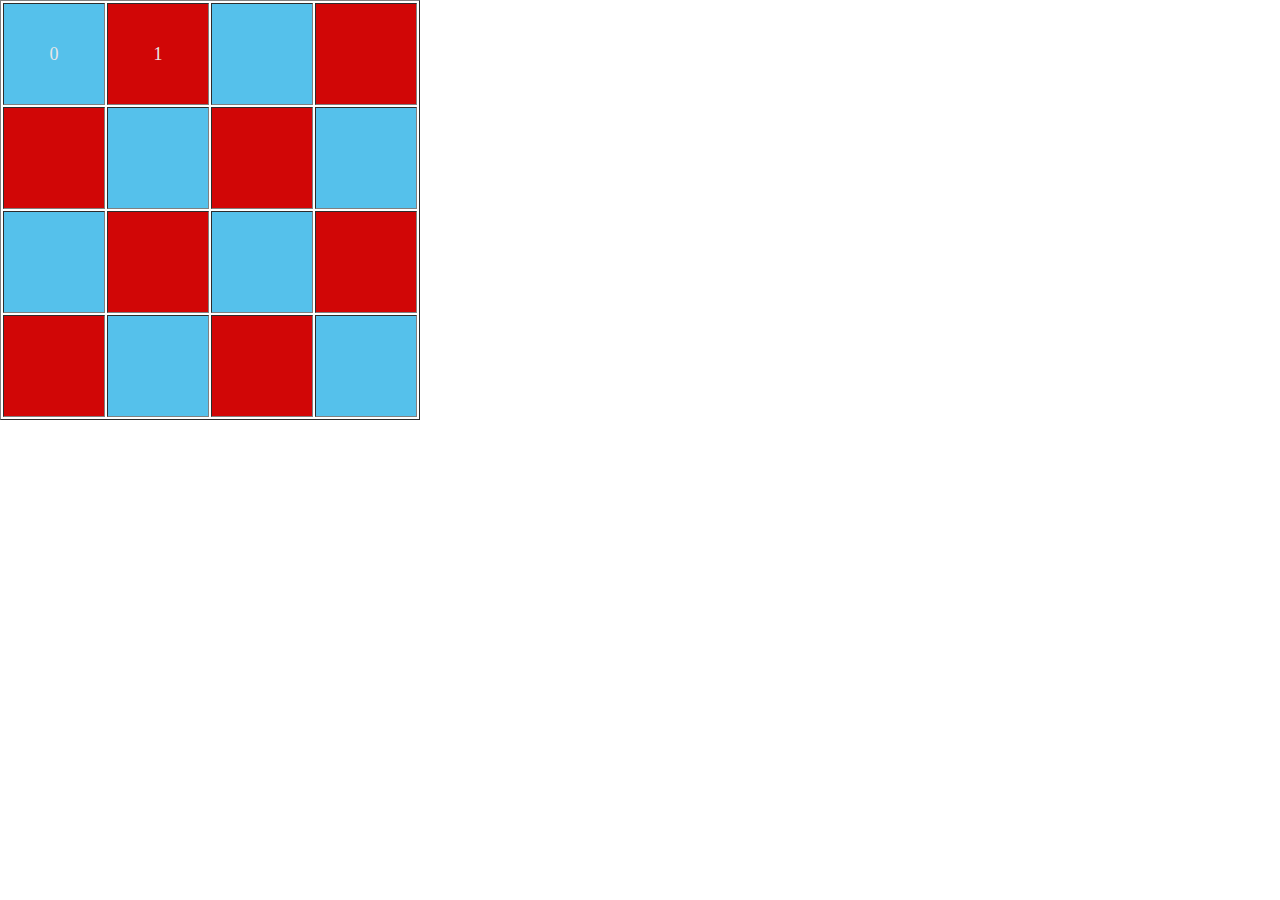
==== chess_board_example.html @ c723e899 "adding example html page" ====
<!DOCTYPE html>
<html>
<head>
	<meta http-equiv="Content-Type" content="text/html; charset=utf-8">
	<meta http-equiv="X-UA-Compatible" content="IE=Edge"/>
	<title>Chess Board</title>
<!--Adobe Edge Runtime-->
    <!--script type="text/javascript" charset="utf-8" src="chess_board_edgePreload.js"></script>
   -->
    <script>
	var i = 0;
	cells = ["1.1", "1.2", "1.3", "1.4","2.1", "2.2", "2.3", "2.4","3.1", "3.2", "3.3", "3.4","4.1", "4.2", "4.3", "4.4"];	
	function setValues() {
	    setTimeout(function () {
		document.getElementById(cells[i]).innerHTML = '<div class="pos">' + i + '</div>';
		i++;
		if (i < cells.length) {
		    setValues();
		}
	    }, 300)
	}
	
        </script>
    <!--
    	.EvenSquare {
	margin: 10px;
	padding: 0;
	background: #55c1eb;
	padding-bottom: 0px;
	font-size: 68.8%; 
	table-layout:fixed;
	width:150px;
	overflow:hidden;
	word-wrap: break-word;
	}
	-->
    <style>
	.EvenSquare {
	padding: 0;
	background: #55c1eb;
	color: #55c1eb;
	padding-bottom: 0px;
	table-layout:fixed;
	width:100px;
	overflow:hidden;
	font-size: large;
	text-align: center;
	word-wrap: break-word;
	}
	.OddSquare {
	padding: 0;
	background: #d10606;
	color: #d10606;
	padding-bottom: 0px;
	table-layout:fixed;
	width:100px;
	overflow:hidden;
	font-size: large;
	text-align: center;
	word-wrap: break-word;
	}
	.pos {
	color: #e7e7e7;
	font-size: "32";
	text-align: center;
	}
	table td {
	    table-layout:fixed;
	    font-size: "32";
	    min-width: 100px;
	    width:100px;
	    max-width: 100px;
	    min-height: 100px;
	    height: 100px;
	    max-height: 100px;
	    overflow:hidden;
	    word-wrap: break-word;
	}
	table tr {
	    table-layout:fixed;
	    font-size: "32";
	    min-width: 100px;
	    width:100px;
	    max-width: 100px;
	    min-height: 100px;
	    height: 100px;
	    max-height: 100px;
	    overflow:hidden;
	    word-wrap: break-word;
	}
    </style>
<!--Adobe Edge Runtime End-->

</head>
<body style="margin:0;padding:0;" onload="setValues();">
	<div id="Stage" class="EDGE-1038903009">
	    <table border=1 width="400" height="400" table-layout="fixed">
		<tr>
		    <td class="EvenSquare" id="1.1">
			
		    </td>
		    <td class="OddSquare" id="1.2">
			
		    </td>
		    <td class="EvenSquare" id="1.3">
			
		    </td>
		    <td class="OddSquare" id="1.4">
			
		    </td>
		</tr>
		<tr>
		    <td class="OddSquare" id="2.1">
			
		    </td>
		    <td class="EvenSquare" id="2.2">
				
		    </td>
		    <td class="OddSquare" id="2.3">
			
		    </td>
		    <td class="EvenSquare" id="2.4">
				
		    </td>
		</tr>
		<tr>
		    <td class="EvenSquare" id="3.1">
			
		    </td>
		    <td class="OddSquare" id="3.2">
			
		    </td>
		    <td class="EvenSquare" id="3.3">
			
		    </td>
		    <td class="OddSquare" id="3.4">
			
		    </td>
		</tr>
		<tr>
		    <td class="OddSquare" id="4.1">
			
		    </td>
		    <td class="EvenSquare" id="4.2">
				
		    </td>
		    <td class="OddSquare" id="4.3">
			
		    </td>
		    <td class="EvenSquare" id="4.4">
				
		    </td>
		</tr>
	    </table>
	</div>
</body>
</html>
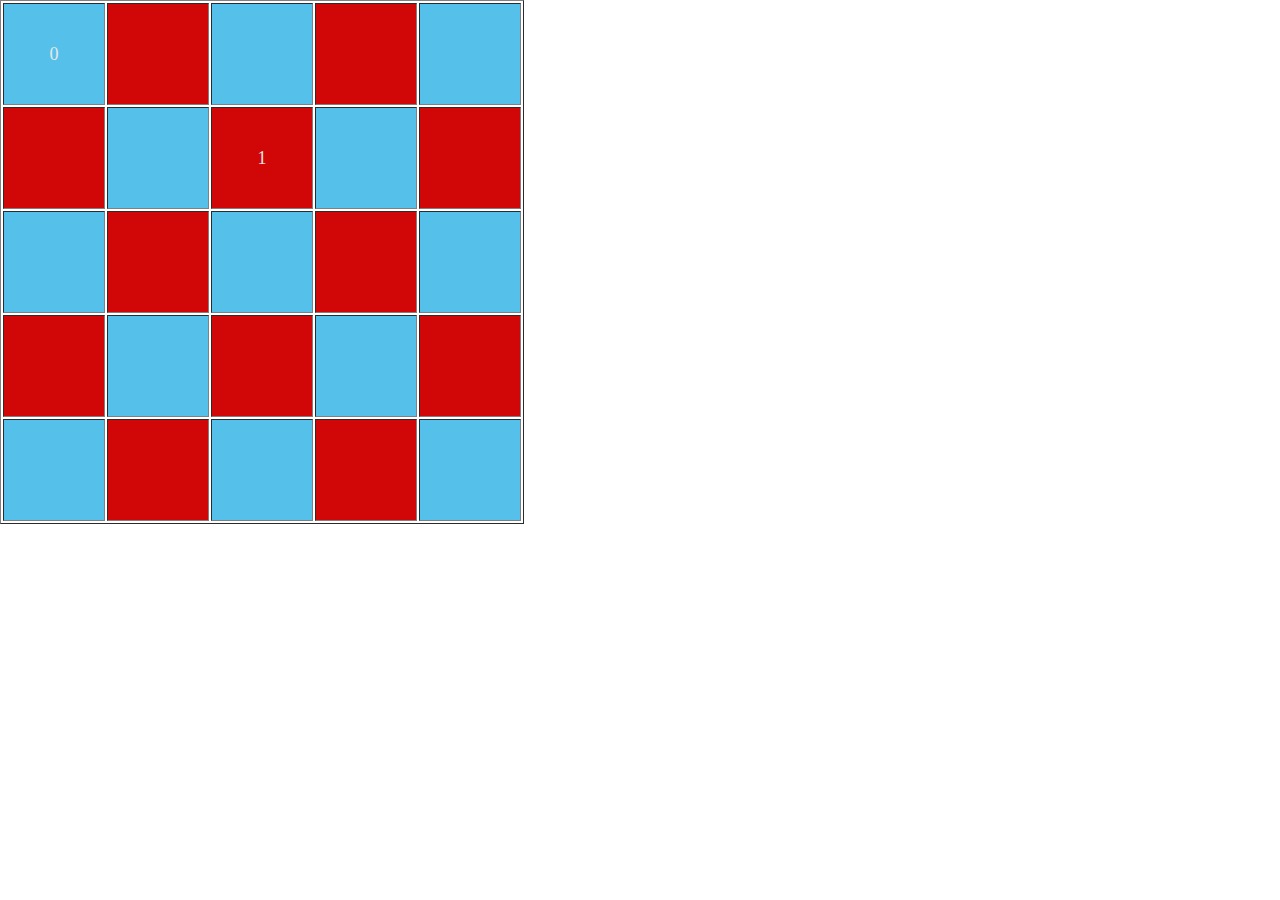
==== commit 5fe9c8dc: "fundementals of what I need to display the results on a webpage" ====
--- a/chess_board_example.html
+++ b/chess_board_example.html
@@ -9,7 +9,7 @@
    -->
     <script>
 	var i = 0;
-	cells = ["1.1", "1.2", "1.3", "1.4","2.1", "2.2", "2.3", "2.4","3.1", "3.2", "3.3", "3.4","4.1", "4.2", "4.3", "4.4"];	
+	cells = ["1.1", "2.3", "1.5", "3.4", "5.5", "4.3", "5.1", "3.2", "4.4", "5.2", "3.1", "1.2", "2.4", "4.5", "5.3", "4.1", "2.2", "1.4", "3.5", "5.4", "4.2", "2.1", "1.3", "2.5", "3.3"];	
 	function setValues() {
 	    setTimeout(function () {
 		document.getElementById(cells[i]).innerHTML = '<div class="pos">' + i + '</div>';
@@ -93,7 +93,6 @@
 
 </head>
 <body style="margin:0;padding:0;" onload="setValues();">
-	<div id="Stage" class="EDGE-1038903009">
 	    <table border=1 width="400" height="400" table-layout="fixed">
 		<tr>
 		    <td class="EvenSquare" id="1.1">
@@ -106,6 +105,9 @@
 			
 		    </td>
 		    <td class="OddSquare" id="1.4">
+			
+		    </td>
+		    <td class="EvenSquare" id="1.5">
 			
 		    </td>
 		</tr>
@@ -122,6 +124,9 @@
 		    <td class="EvenSquare" id="2.4">
 				
 		    </td>
+		    <td class="OddSquare" id="2.5">
+			
+		    </td>
 		</tr>
 		<tr>
 		    <td class="EvenSquare" id="3.1">
@@ -134,6 +139,9 @@
 			
 		    </td>
 		    <td class="OddSquare" id="3.4">
+			
+		    </td>
+		    <td class="EvenSquare" id="3.5">
 			
 		    </td>
 		</tr>
@@ -150,8 +158,27 @@
 		    <td class="EvenSquare" id="4.4">
 				
 		    </td>
+		    <td class="OddSquare" id="4.5">
+			
+		    </td>
+		</tr>
+		<tr>
+		    <td class="EvenSquare" id="5.1">
+			
+		    </td>
+		    <td class="OddSquare" id="5.2">
+			
+		    </td>
+		    <td class="EvenSquare" id="5.3">
+			
+		    </td>
+		    <td class="OddSquare" id="5.4">
+			
+		    </td>
+		    <td class="EvenSquare" id="5.5">
+			
+		    </td>
 		</tr>
 	    </table>
-	</div>
 </body>
 </html>